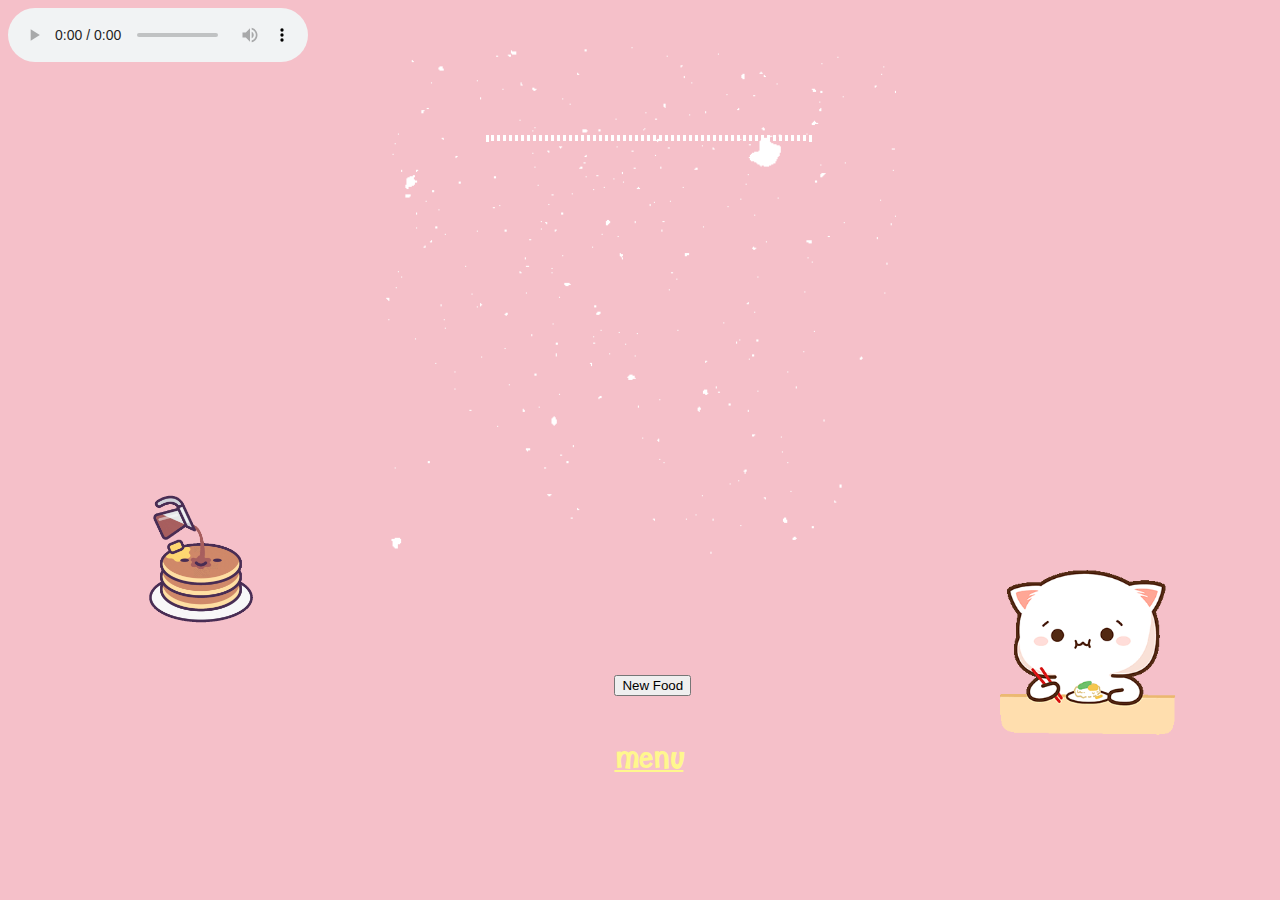
==== food.html @ 842d00ab "first commit" ====
<!DOCTYPE html>
<html>
    <head>
        <title> Food Suggestion</title>
        <script src="bibi.js"></script>
        <link rel="stylesheet" href=bibiwebsite.css>
        <meta name="viewport" content= "width=device-width, initial-scale = 1">
        
    </head>
    <body>
   
        <div class=index2>
            <a href=index.html>Menu</a><br><br>
         

        </div>
        <img id='foodrandom'/>
        <button onclick="get_random_image()" class=button>New Food</button>
        <audio controls loop >
            <source src=Pictures/foodsong.mp3>
        </audio>
        
        <img src=Pictures/cateating.gif class=catgif2>
        <img src=Pictures/pancake.gif class=gif3>
        <img src=Pictures/snow.gif class=gif4>
    </body>
    






</html>
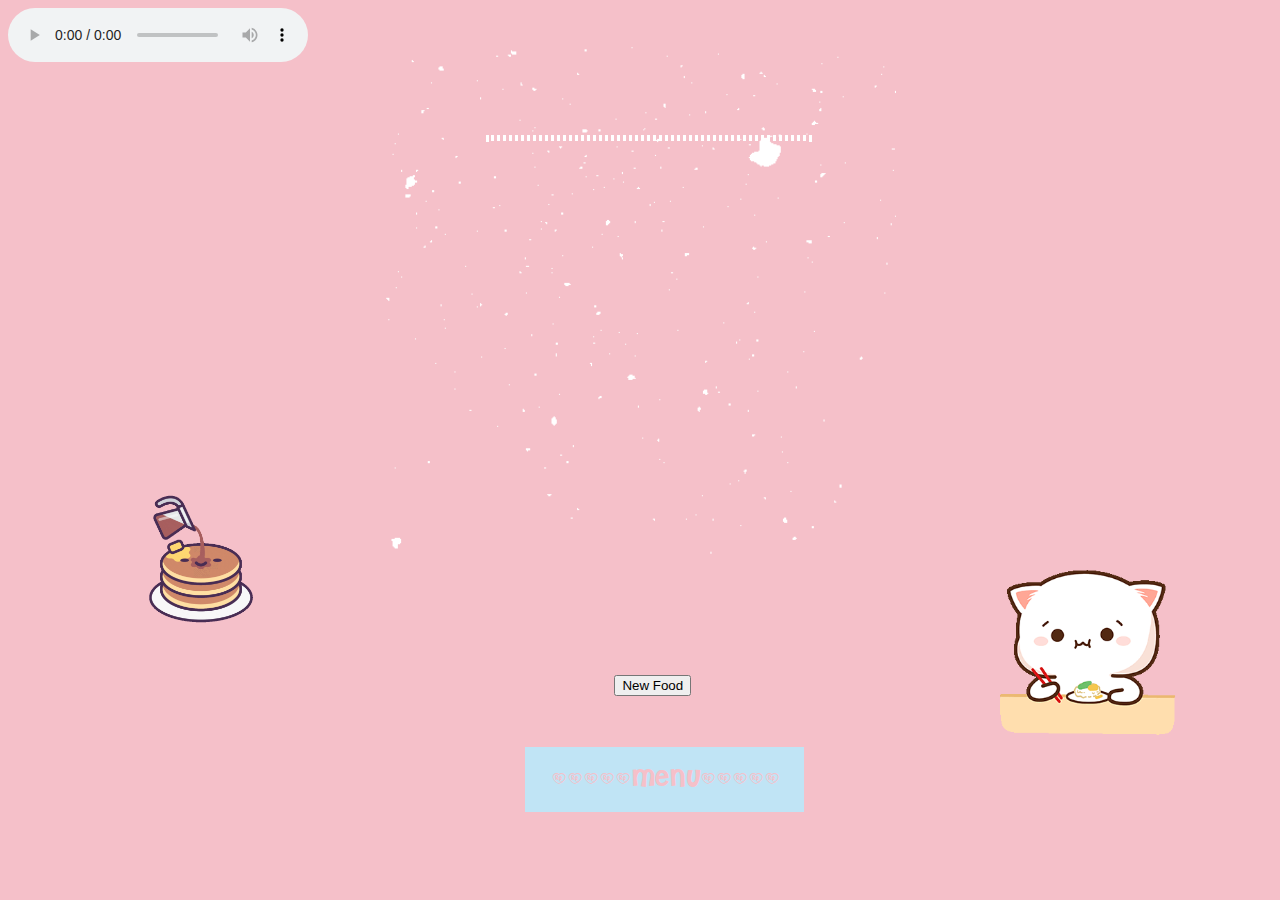
==== commit 93818300: "music page" ====
--- a/food.html
+++ b/food.html
@@ -10,7 +10,7 @@
     <body>
    
         <div class=index2>
-            <a href=index.html>Menu</a><br><br>
+            <a href=index.html>_____Menu_____</a><br><br>
          
 
         </div>
@@ -22,7 +22,7 @@
         
         <img src=Pictures/cateating.gif class=catgif2>
         <img src=Pictures/pancake.gif class=gif3>
-        <img src=Pictures/snow.gif class=gif4>
+        <img src=Pictures/snow.gif class=gif4    >
     </body>
     
 
